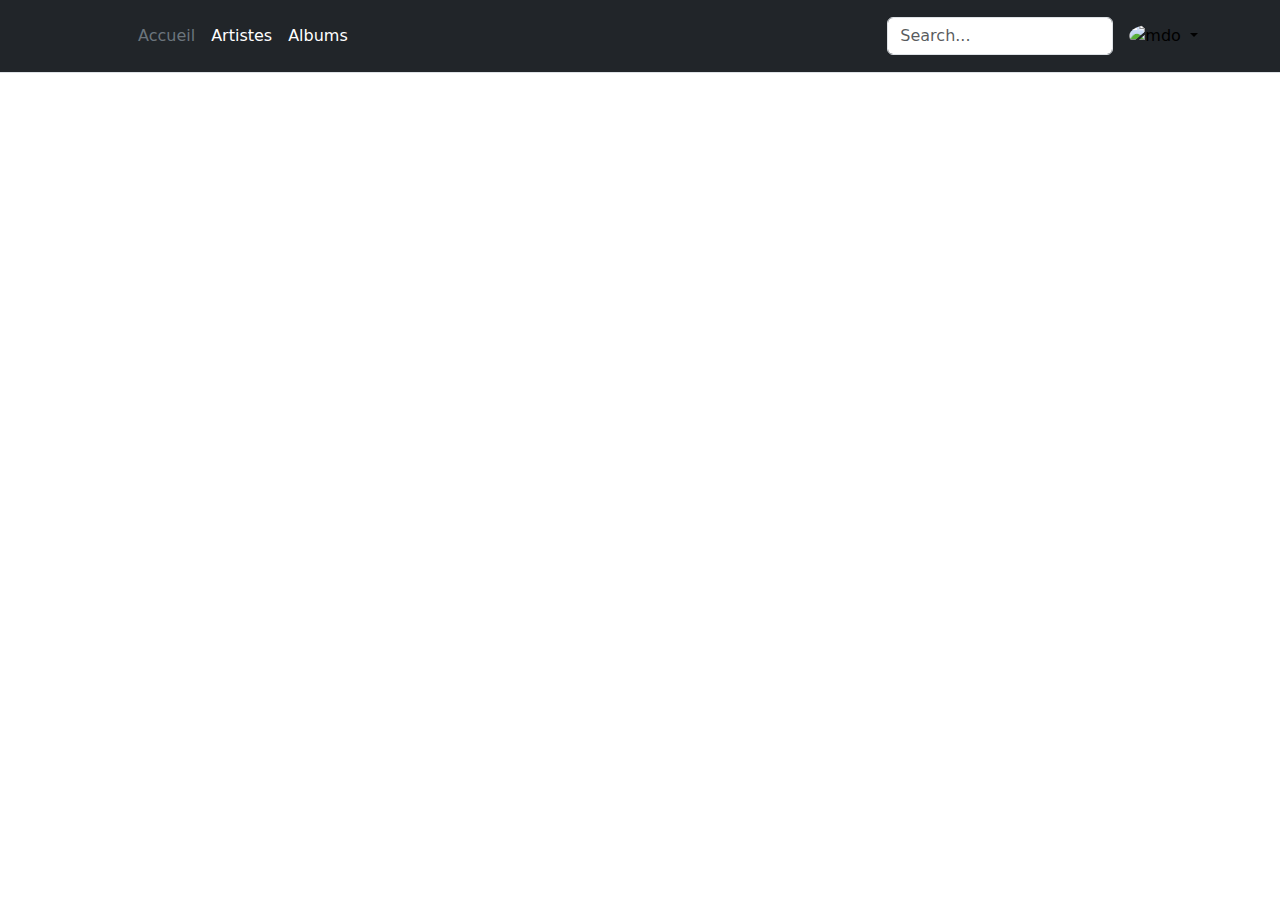
==== Playlists/index.html @ e5295cd7 "Pages base des playlist" ====
<!DOCTYPE html>
<html lang="fr">
<head>
    <meta charset="UTF-8">
    <meta name="viewport" content="width=device-width, initial-scale=1.0">
    <title>Accueil</title>
    <link href="https://cdn.jsdelivr.net/npm/bootstrap@5.3.3/dist/css/bootstrap.min.css" rel="stylesheet" integrity="sha384-QWTKZyjpPEjISv5WaRU9OFeRpok6YctnYmDr5pNlyT2bRjXh0JMhjY6hW+ALEwIH" crossorigin="anonymous">
    <script src="https://cdn.jsdelivr.net/npm/bootstrap@5.3.3/dist/js/bootstrap.bundle.min.js" integrity="sha384-YvpcrYf0tY3lHB60NNkmXc5s9fDVZLESaAA55NDzOxhy9GkcIdslK1eN7N6jIeHz" crossorigin="anonymous"></script>

    <!-- Ajoutez ici les liens vers les fichiers CSS et JavaScript nécessaires -->
    <header class="p-3 mb-3 border-bottom text-bg-dark">
        <div class="container">
            <div class="d-flex flex-wrap align-items-center justify-content-center justify-content-lg-start">
                <a href="/" class="d-flex align-items-center mb-2 mb-lg-0 link-body-emphasis text-decoration-none">
                    <svg class="bi me-2" width="40" height="32" role="img" aria-label="Bootstrap"><use xlink:href="#bootstrap"></use></svg>
                </a>
    
                <ul class="nav col-12 col-lg-auto me-lg-auto mb-2 justify-content-center mb-md-0">
                    <li><a href="https://getbootstrap.com/docs/5.3/examples/headers/#" class="nav-link px-2 text-secondary">Accueil</a></li>
                    <li><a href="https://getbootstrap.com/docs/5.3/examples/headers/#" class="nav-link px-2 text-white">Artistes</a></li>
                    <li><a href="https://getbootstrap.com/docs/5.3/examples/headers/#" class="nav-link px-2 text-white">Albums</a></li>
                </ul>
    
                <form class="col-12 col-lg-auto mb-3 mb-lg-0 me-lg-3" role="search">
                    <input type="search" class="form-control" placeholder="Search..." aria-label="Search">
                </form>
    
                <div class="dropdown text-end">
                    <a href="#" class="d-block link-body-emphasis text-decoration-none dropdown-toggle" data-bs-toggle="dropdown" aria-expanded="false">
                    <img src="https://github.com/mdo.png" alt="mdo" width="32" height="32" class="rounded-circle">
                    </a>
                    <ul class="dropdown-menu text-small">
                        <li><a class="dropdown-item" href="#">Profile</a></li>
                        <li><hr class="dropdown-divider"></li>
                        <li><a class="dropdown-item" href="#">Sign out</a></li>
                    </ul>
                </div>
            </div>
        </div>
    </header>
</head>

<body>
    
</body>
</html>
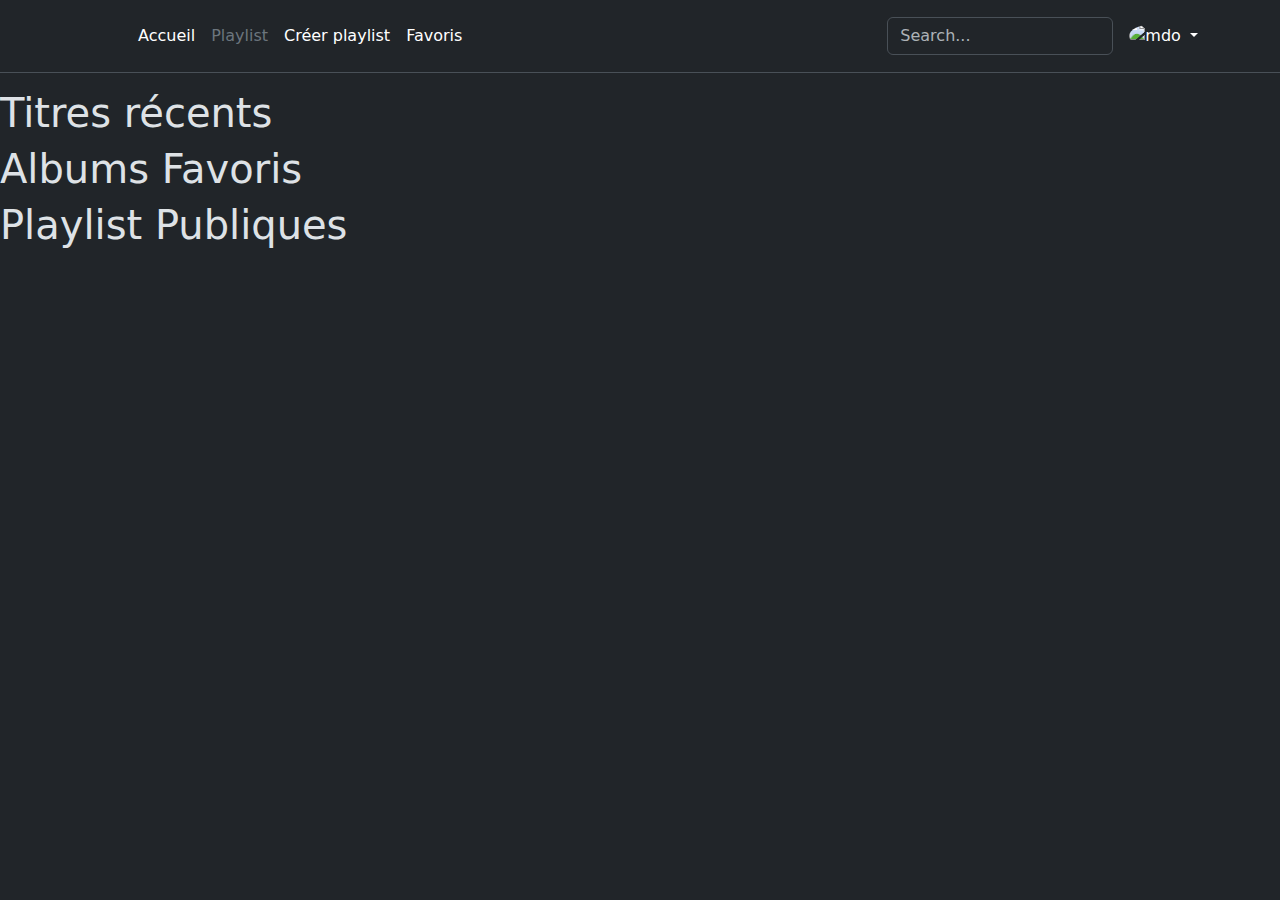
==== commit 7afb5418: "efrfhg" ====
--- a/Playlists/index.html
+++ b/Playlists/index.html
@@ -1,46 +1,49 @@
 <!DOCTYPE html>
-<html lang="fr">
-<head>
-    <meta charset="UTF-8">
-    <meta name="viewport" content="width=device-width, initial-scale=1.0">
-    <title>Accueil</title>
-    <link href="https://cdn.jsdelivr.net/npm/bootstrap@5.3.3/dist/css/bootstrap.min.css" rel="stylesheet" integrity="sha384-QWTKZyjpPEjISv5WaRU9OFeRpok6YctnYmDr5pNlyT2bRjXh0JMhjY6hW+ALEwIH" crossorigin="anonymous">
-    <script src="https://cdn.jsdelivr.net/npm/bootstrap@5.3.3/dist/js/bootstrap.bundle.min.js" integrity="sha384-YvpcrYf0tY3lHB60NNkmXc5s9fDVZLESaAA55NDzOxhy9GkcIdslK1eN7N6jIeHz" crossorigin="anonymous"></script>
+<html lang="fr" data-bs-theme="dark">
+    <head>
+        <meta charset="UTF-8">
+        <meta name="viewport" content="width=device-width, initial-scale=1.0">
+        <title>Accueil</title>
+        <link href="https://cdn.jsdelivr.net/npm/bootstrap@5.3.3/dist/css/bootstrap.min.css" rel="stylesheet" integrity="sha384-QWTKZyjpPEjISv5WaRU9OFeRpok6YctnYmDr5pNlyT2bRjXh0JMhjY6hW+ALEwIH" crossorigin="anonymous">
+        <script src="https://cdn.jsdelivr.net/npm/bootstrap@5.3.3/dist/js/bootstrap.bundle.min.js" integrity="sha384-YvpcrYf0tY3lHB60NNkmXc5s9fDVZLESaAA55NDzOxhy9GkcIdslK1eN7N6jIeHz" crossorigin="anonymous"></script>
 
-    <!-- Ajoutez ici les liens vers les fichiers CSS et JavaScript nécessaires -->
-    <header class="p-3 mb-3 border-bottom text-bg-dark">
-        <div class="container">
-            <div class="d-flex flex-wrap align-items-center justify-content-center justify-content-lg-start">
-                <a href="/" class="d-flex align-items-center mb-2 mb-lg-0 link-body-emphasis text-decoration-none">
-                    <svg class="bi me-2" width="40" height="32" role="img" aria-label="Bootstrap"><use xlink:href="#bootstrap"></use></svg>
-                </a>
-    
-                <ul class="nav col-12 col-lg-auto me-lg-auto mb-2 justify-content-center mb-md-0">
-                    <li><a href="https://getbootstrap.com/docs/5.3/examples/headers/#" class="nav-link px-2 text-secondary">Accueil</a></li>
-                    <li><a href="https://getbootstrap.com/docs/5.3/examples/headers/#" class="nav-link px-2 text-white">Artistes</a></li>
-                    <li><a href="https://getbootstrap.com/docs/5.3/examples/headers/#" class="nav-link px-2 text-white">Albums</a></li>
-                </ul>
-    
-                <form class="col-12 col-lg-auto mb-3 mb-lg-0 me-lg-3" role="search">
-                    <input type="search" class="form-control" placeholder="Search..." aria-label="Search">
-                </form>
-    
-                <div class="dropdown text-end">
-                    <a href="#" class="d-block link-body-emphasis text-decoration-none dropdown-toggle" data-bs-toggle="dropdown" aria-expanded="false">
-                    <img src="https://github.com/mdo.png" alt="mdo" width="32" height="32" class="rounded-circle">
+        <!-- Ajoutez ici les liens vers les fichiers CSS et JavaScript nécessaires -->
+        <header class="p-3 mb-3 border-bottom text-bg-dark">
+            <div class="container">
+                <div class="d-flex flex-wrap align-items-center justify-content-center justify-content-lg-start">
+                    <a href="/" class="d-flex align-items-center mb-2 mb-lg-0 link-body-emphasis text-decoration-none">
+                        <svg class="bi me-2" width="40" height="32" role="img" aria-label="Bootstrap"><use xlink:href="#bootstrap"></use></svg>
                     </a>
-                    <ul class="dropdown-menu text-small">
-                        <li><a class="dropdown-item" href="#">Profile</a></li>
-                        <li><hr class="dropdown-divider"></li>
-                        <li><a class="dropdown-item" href="#">Sign out</a></li>
+        
+                    <ul class="nav col-12 col-lg-auto me-lg-auto mb-2 justify-content-center mb-md-0">
+                        <li><a href="index_log.html" class="nav-link px-2 text-white">Accueil</a></li>
+                        <li><a href="Playlists/affichage.html" class="nav-link px-2 text-secondary">Playlist</a></li>
+                        <li><a href="Playlists/creation.html" class="nav-link px-2 text-white">Créer playlist</a></li>
+                        <li><a href="Playlists/affichage.html" class="nav-link px-2 text-white">Favoris</a></li>
                     </ul>
+        
+                    <form class="col-12 col-lg-auto mb-3 mb-lg-0 me-lg-3" role="search">
+                        <input type="search" class="form-control" placeholder="Search..." aria-label="Search">
+                    </form>
+        
+                    <div class="dropdown text-end">
+                        <a href="#" class="d-block link-body-emphasis text-decoration-none dropdown-toggle" data-bs-toggle="dropdown" aria-expanded="false">
+                        <img src="https://github.com/mdo.png" alt="mdo" width="32" height="32" class="rounded-circle">
+                        </a>
+                        <ul class="dropdown-menu text-small">
+                            <li><a class="dropdown-item" href="administration/web_profil.php">Profil</a></li>
+                            <li><hr class="dropdown-divider"></li>
+                            <li><a class="dropdown-item" href="index.html">Se déconnecter</a></li>
+                        </ul>
+                    </div>
                 </div>
             </div>
-        </div>
-    </header>
-</head>
+        </header>
+    </head>
 
-<body>
-    
-</body>
+    <body>
+        <h1>Titres récents</h1>
+        <h1>Albums Favoris</h1>
+        <h1>Playlist Publiques</h1>
+    </body>
 </html>